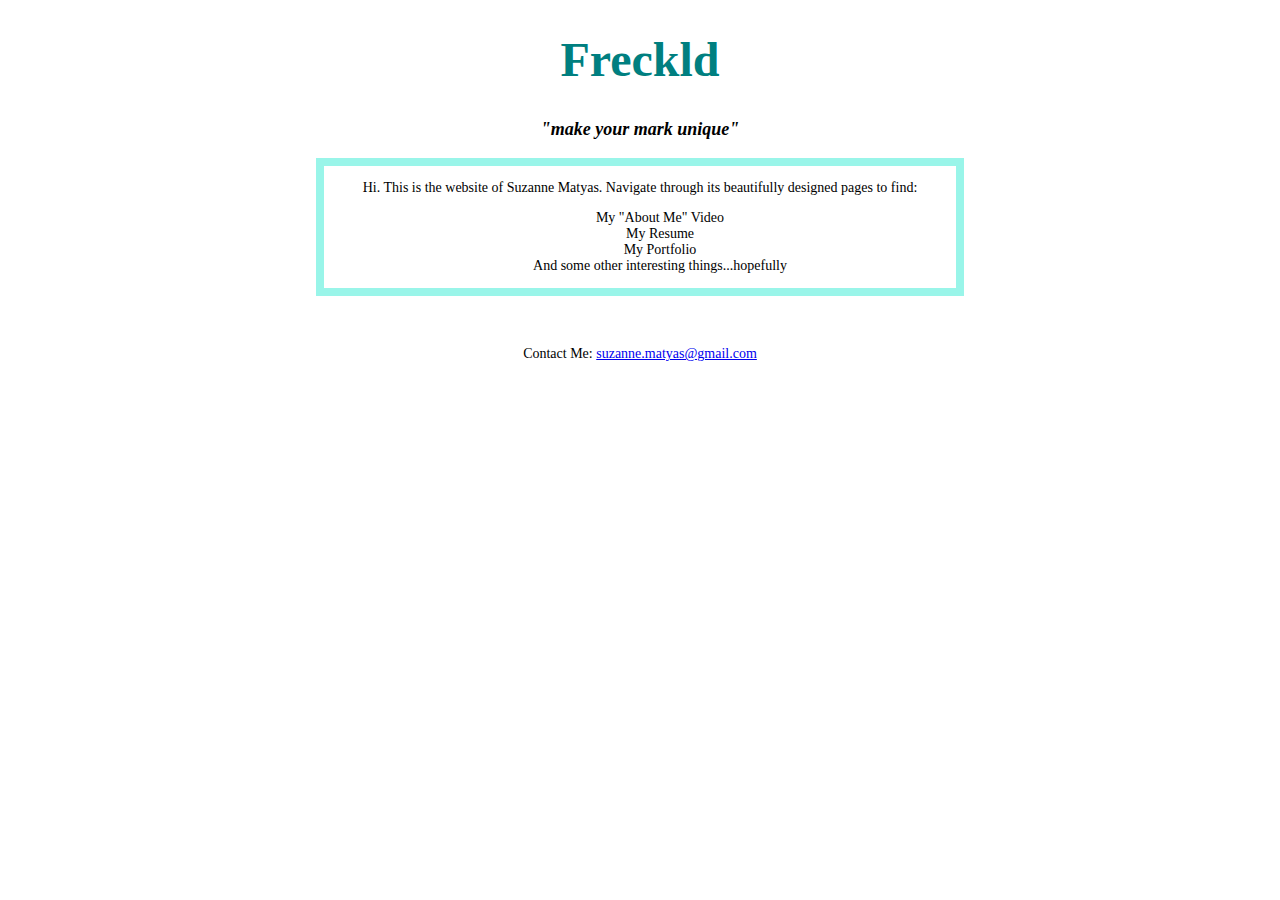
==== unit_4/index.html @ 017b42e6 "Project 4" ====
<!DOCTYPE html>
<html>

<head>
	<title>Freckld</title>
	<Link rel="stylesheet" type="text/css" href="css/style.css">
</head>

<body>
	<h1>Freckld</h1>

	<p id="slogan">
		"make your mark unique"
	</p>

	<div>
	<p>
	Hi. This is the website of Suzanne Matyas. Navigate through its beautifully designed pages to find:
	</p>

	<ul>
		<li>My "About Me" Video</li>
		<li>My Resume</li>
		<li>My Portfolio</li>
		<li>And some other interesting things...hopefully</li>
	</ul>
	</div>

	<br>
	<br>
	<p>
	Contact Me: <a href="mailto:suzane.matyas@gmail.com?Body=Dear Suzanne,">suzanne.matyas@gmail.com</a> 
	</p>

</body>

</html>
---- unit_4/css/style.css ----
body{
	background-image: url("http://orig04.deviantart.net/01a7/f/2014/077/b/9/freckles_photoshop_brush_by_screenlicker-d7aoiiw.jpg");
	background-size: cover;
	font-family: Verdana, Serif;
}

h1{
	text-align: center;
	color: #007f80;
	font-size: 48px;
}

#slogan{
	text-align: center;
	color: 000;
	font-size: 18px;
	font-style: italic;
	font-weight: bold;
}

p{
	text-align: center;
	color: #000;
	font-size: 14px;
}

ul{
	text-align: center;
	list-style-type: none; 
	color: #000;
	font-size: 14px;
}	
	
div{
	background: white;
	width: 50%;
	height: 25%;
	margin: 0 auto; 
	border: 8px solid rgba(0,230,200,.4);
}
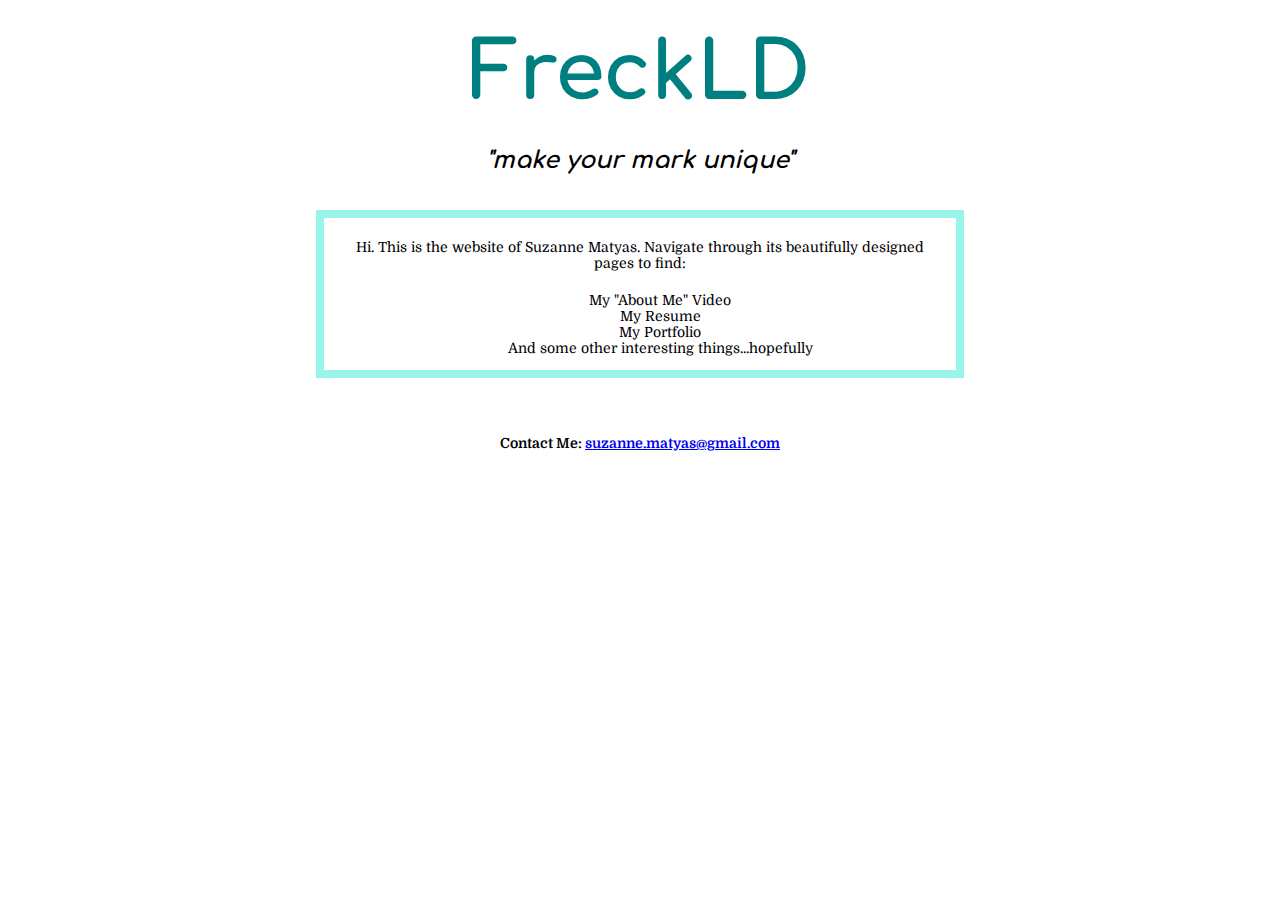
==== commit ae6854ba: "Project 4" ====
--- a/unit_4/index.html
+++ b/unit_4/index.html
@@ -2,12 +2,13 @@
 <html>
 
 <head>
-	<title>Freckld</title>
+	<title>FRECKLD</title>
 	<Link rel="stylesheet" type="text/css" href="css/style.css">
 </head>
 
 <body>
-	<h1>Freckld</h1>
+
+	<h1>FreckLD</h1>
 
 	<p id="slogan">
 		"make your mark unique"
@@ -28,8 +29,10 @@
 
 	<br>
 	<br>
+	<p id="contact">
+	Contact Me: <a href="mailto:suzane.matyas@gmail.com?Body=Dear Suzanne,">suzanne.matyas@gmail.com</a> 
+	</p>
 	<p>
-	Contact Me: <a href="mailto:suzane.matyas@gmail.com?Body=Dear Suzanne,">suzanne.matyas@gmail.com</a> 
 	</p>
 
 </body>
--- a/unit_4/css/style.css
+++ b/unit_4/css/style.css
@@ -1,27 +1,36 @@
+@import url(https://fonts.googleapis.com/css?family=Comfortaa:400,700);
+@import url(https://fonts.googleapis.com/css?family=Domine:400,700);
+
 body{
 	background-image: url("http://orig04.deviantart.net/01a7/f/2014/077/b/9/freckles_photoshop_brush_by_screenlicker-d7aoiiw.jpg");
-	background-size: cover;
-	font-family: Verdana, Serif;
+	font-family: 'Domine', serif;
 }
 
 h1{
 	text-align: center;
 	color: #007f80;
-	font-size: 48px;
+	font-family: 'Comfortaa', cursive;
+	font-weight: bold;
+	font-size: 5em;
+	line-height: .5em;
 }
+
 
 #slogan{
 	text-align: center;
 	color: 000;
-	font-size: 18px;
+	font-family: 'Comfortaa', cursive;
+	font-size: 1.5em;
 	font-style: italic;
 	font-weight: bold;
+	
 }
 
 p{
 	text-align: center;
 	color: #000;
 	font-size: 14px;
+	margin: 1.5em;
 }
 
 ul{
@@ -34,8 +43,11 @@
 div{
 	background: white;
 	width: 50%;
-	height: 25%;
+	height: 55%;
 	margin: 0 auto; 
 	border: 8px solid rgba(0,230,200,.4);
 }
-	+	
+#contact{
+	font-weight: bold;
+}	